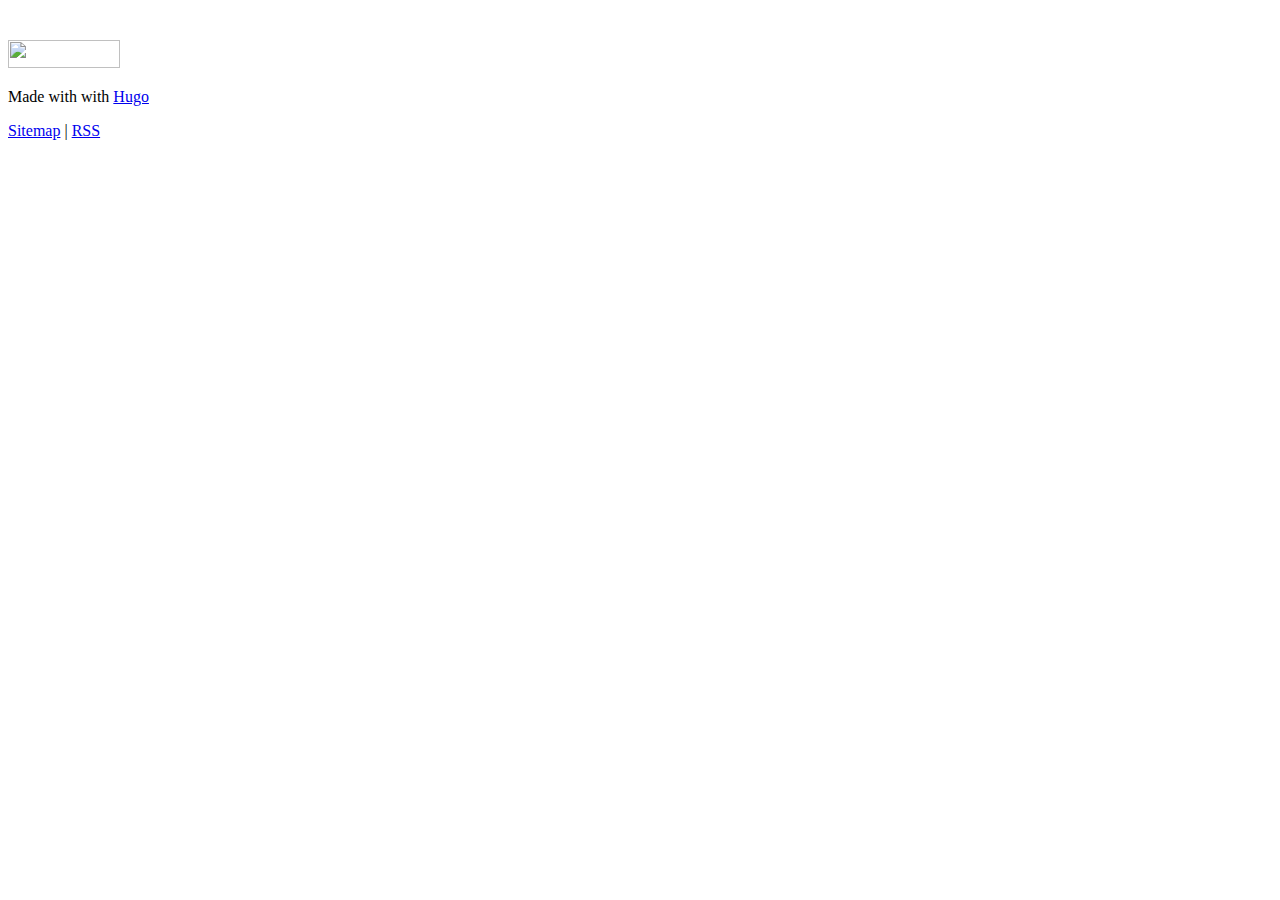
==== categories/index.html @ 92d07443 "init" ====
<!DOCTYPE html>
<html><link rel="stylesheet" type="text/css" href="https://cdnjs.cloudflare.com/ajax/libs/bulma/0.7.2/css/bulma.min.css">
<link rel="stylesheet" href="https://use.fontawesome.com/releases/v5.6.3/css/all.css" integrity="sha384-UHRtZLI+pbxtHCWp1t77Bi1L4ZtiqrqD80Kn4Z8NTSRyMA2Fd33n5dQ8lWUE00s/" crossorigin="anonymous">
<link rel="stylesheet" type="text/css" href="/css/style.css">
<body class="Site"><nav class="navbar" role="navigation" aria-label="main navigation">
<div class="container">
  <div class="navbar-brand">
    <a class="navbar-item" href="/">
      <img src="https://indico.cern.ch/event/663264/logo-1528706271.png" width="112" height="28">
    </a>

    <a role="button" class="navbar-burger burger" aria-label="menu" aria-expanded="false" data-target="navbarBasicExample">
      <span aria-hidden="true"></span>
      <span aria-hidden="true"></span>
      <span aria-hidden="true"></span>
    </a>
  </div>

  <div class="navbar-menu">
    <div class="navbar-start">
	
    </div>

    <div class="navbar-end">
      <div class="navbar-item">
          <a href="https://github.com/cs3community"><i class="icon fab fa-github"></i></a>
        </div>
      </div>
    </div>
  </div>
</div>
</nav>
<div class="is-clearfix"></div>
		<div class="Site-content">
		<div class="section">
		<div class="container">


		</div>
		</div>
		</div><footer class="footer" style="margin-top: 1%;">
	<div class="content has-text-centered">
		<p>Made with <span class="icon has-text-danger"><i class="fas fa-heart"></i> </span> with <a href="https://gohugo.io/">Hugo</a></p>
		<p><a href="/sitemap.xml">Sitemap</a> | <a href="/index.xml">RSS</a></p>
	</div>
</footer>
</body>
</html>
---- css/style.css ----
/*.Site {
  display: flex;
  min-height: 100vh;
  flex-direction: column;
}

.Site-content {
  flex: 1;
}
*/

.navbar {
  padding-top: 2rem;
}
.navbar-item img {
  max-height: 4rem;
}
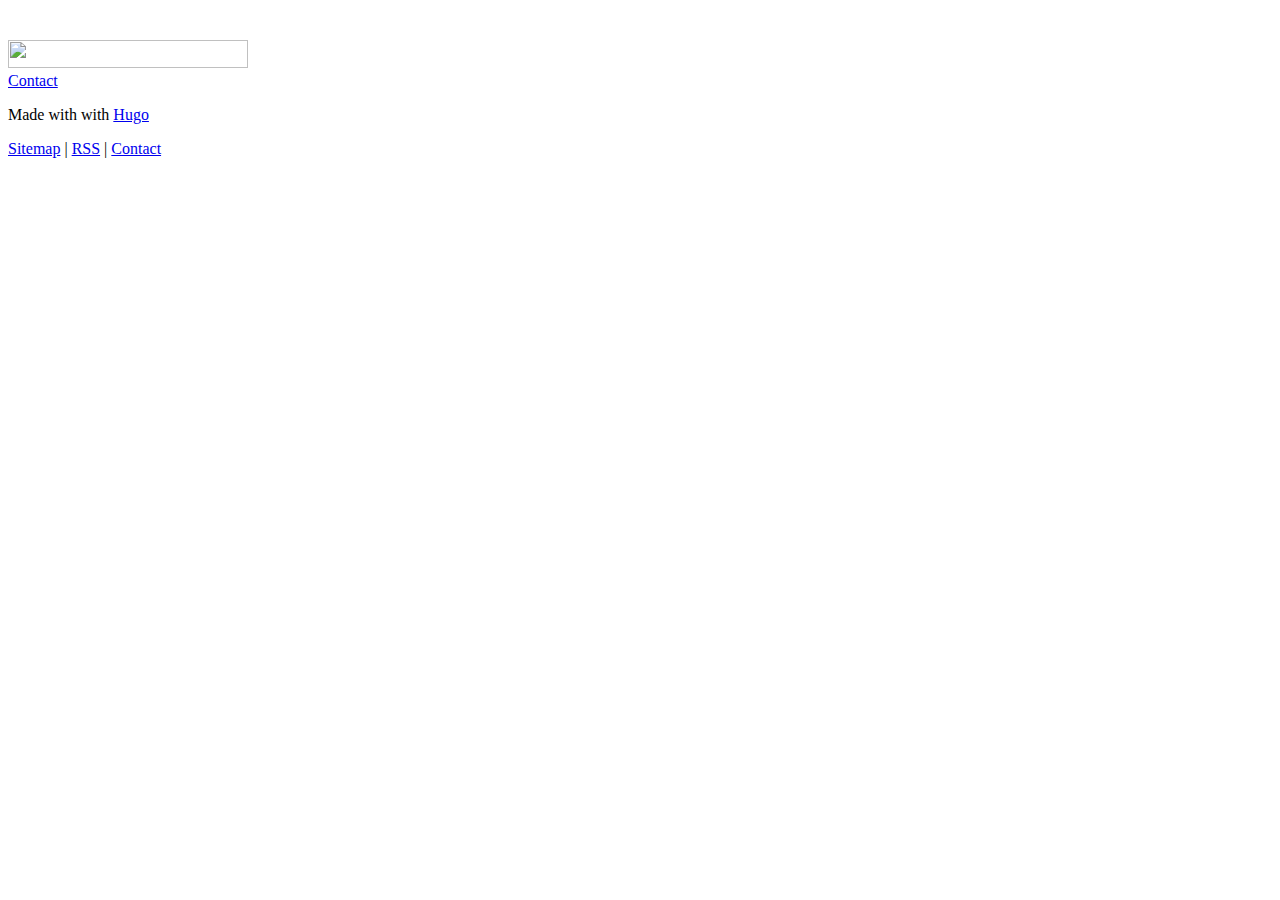
==== commit ef547363: "rebuilding site Tue Jan 22 11:44:17 CET 2019" ====
--- a/categories/index.html
+++ b/categories/index.html
@@ -3,32 +3,36 @@
 <link rel="stylesheet" href="https://use.fontawesome.com/releases/v5.6.3/css/all.css" integrity="sha384-UHRtZLI+pbxtHCWp1t77Bi1L4ZtiqrqD80Kn4Z8NTSRyMA2Fd33n5dQ8lWUE00s/" crossorigin="anonymous">
 <link rel="stylesheet" type="text/css" href="/css/style.css">
 <body class="Site"><nav class="navbar" role="navigation" aria-label="main navigation">
-<div class="container">
-  <div class="navbar-brand">
-    <a class="navbar-item" href="/">
-      <img src="https://indico.cern.ch/event/663264/logo-1528706271.png" width="112" height="28">
-    </a>
+	<div class="container">
+		<div class="navbar-brand">
+			<a class="navbar-item" href="/">
+				<img src="/images/cs3-logo.png" width="240" height="28">
+			</a>
 
-    <a role="button" class="navbar-burger burger" aria-label="menu" aria-expanded="false" data-target="navbarBasicExample">
-      <span aria-hidden="true"></span>
-      <span aria-hidden="true"></span>
-      <span aria-hidden="true"></span>
-    </a>
-  </div>
+			<a role="button" class="navbar-burger burger" aria-label="menu" aria-expanded="false" data-target="navbarBasicExample">
+				<span aria-hidden="true"></span>
+				<span aria-hidden="true"></span>
+				<span aria-hidden="true"></span>
+			</a>
+		</div>
 
-  <div class="navbar-menu">
-    <div class="navbar-start">
-	
-    </div>
+		<div class="navbar-menu">
+			<div class="navbar-start">
+			</div>
 
-    <div class="navbar-end">
-      <div class="navbar-item">
-          <a href="https://github.com/cs3community"><i class="icon fab fa-github"></i></a>
-        </div>
-      </div>
-    </div>
-  </div>
-</div>
+			<div class="navbar-end">
+				
+				<div class="navbar-item">
+				<a href="http://www.cs3community.org/contact/">Contact</a>
+				</div>
+				
+				<div class="navbar-item">
+					<a href="https://github.com/cs3community"><i class="icon fab fa-github"></i></a>
+				</div>
+			</div>
+		</div>
+	</div>
+	</div>
 </nav>
 <div class="is-clearfix"></div>
 		<div class="Site-content">
@@ -41,7 +45,7 @@
 		</div><footer class="footer" style="margin-top: 1%;">
 	<div class="content has-text-centered">
 		<p>Made with <span class="icon has-text-danger"><i class="fas fa-heart"></i> </span> with <a href="https://gohugo.io/">Hugo</a></p>
-		<p><a href="/sitemap.xml">Sitemap</a> | <a href="/index.xml">RSS</a></p>
+		<p><a href="/sitemap.xml">Sitemap</a> | <a href="/index.xml">RSS</a> | <a href="/contact">Contact</a></p>
 	</div>
 </footer>
 </body>
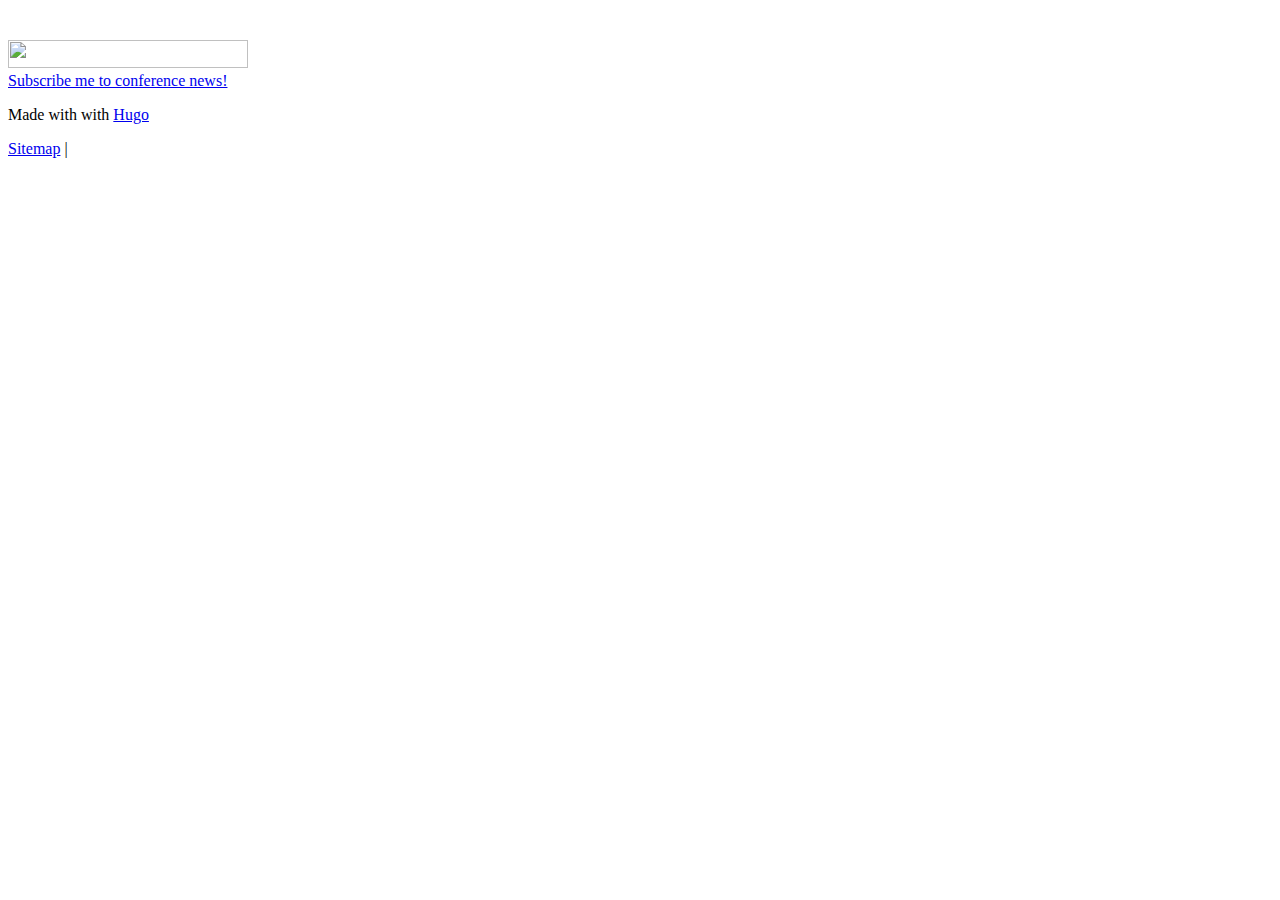
==== commit 2f8af5e7: "rebuilding site Mon Oct 30 09:05:29 CET 2023" ====
--- a/categories/index.html
+++ b/categories/index.html
@@ -22,10 +22,10 @@
 
 			<div class="navbar-end">
 				
+				
 				<div class="navbar-item">
-				<a href="http://www.cs3community.org/contact/">Contact</a>
+					<a href="mailto:cs3-conf2024-iac@cern.ch?subject=Please add me to conference mailing list">Subscribe me to conference news!</a>
 				</div>
-				
 				<div class="navbar-item">
 					<a href="https://github.com/cs3community"><i class="icon fab fa-github"></i></a>
 				</div>
@@ -45,7 +45,7 @@
 		</div><footer class="footer" style="margin-top: 1%;">
 	<div class="content has-text-centered">
 		<p>Made with <span class="icon has-text-danger"><i class="fas fa-heart"></i> </span> with <a href="https://gohugo.io/">Hugo</a></p>
-		<p><a href="/sitemap.xml">Sitemap</a> | <a href="/index.xml">RSS</a> | <a href="/contact">Contact</a></p>
+		<p><a href="/sitemap.xml">Sitemap</a> | 
 	</div>
 </footer>
 </body>
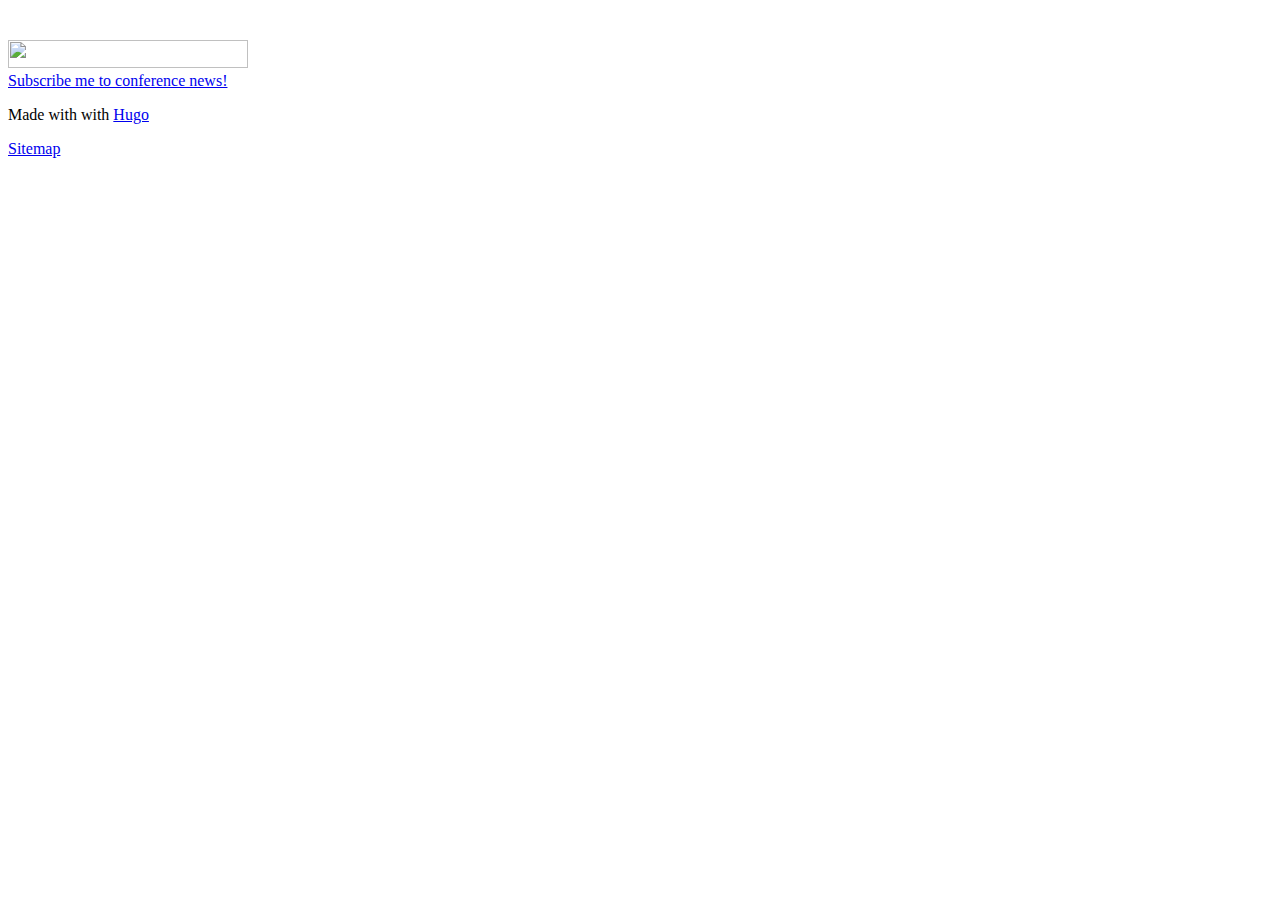
==== commit da5d4346: "rebuilding site Mon Oct 30 09:08:32 CET 2023" ====
--- a/categories/index.html
+++ b/categories/index.html
@@ -45,7 +45,7 @@
 		</div><footer class="footer" style="margin-top: 1%;">
 	<div class="content has-text-centered">
 		<p>Made with <span class="icon has-text-danger"><i class="fas fa-heart"></i> </span> with <a href="https://gohugo.io/">Hugo</a></p>
-		<p><a href="/sitemap.xml">Sitemap</a> | 
+		<p><a href="/sitemap.xml">Sitemap</a> 
 	</div>
 </footer>
 </body>
